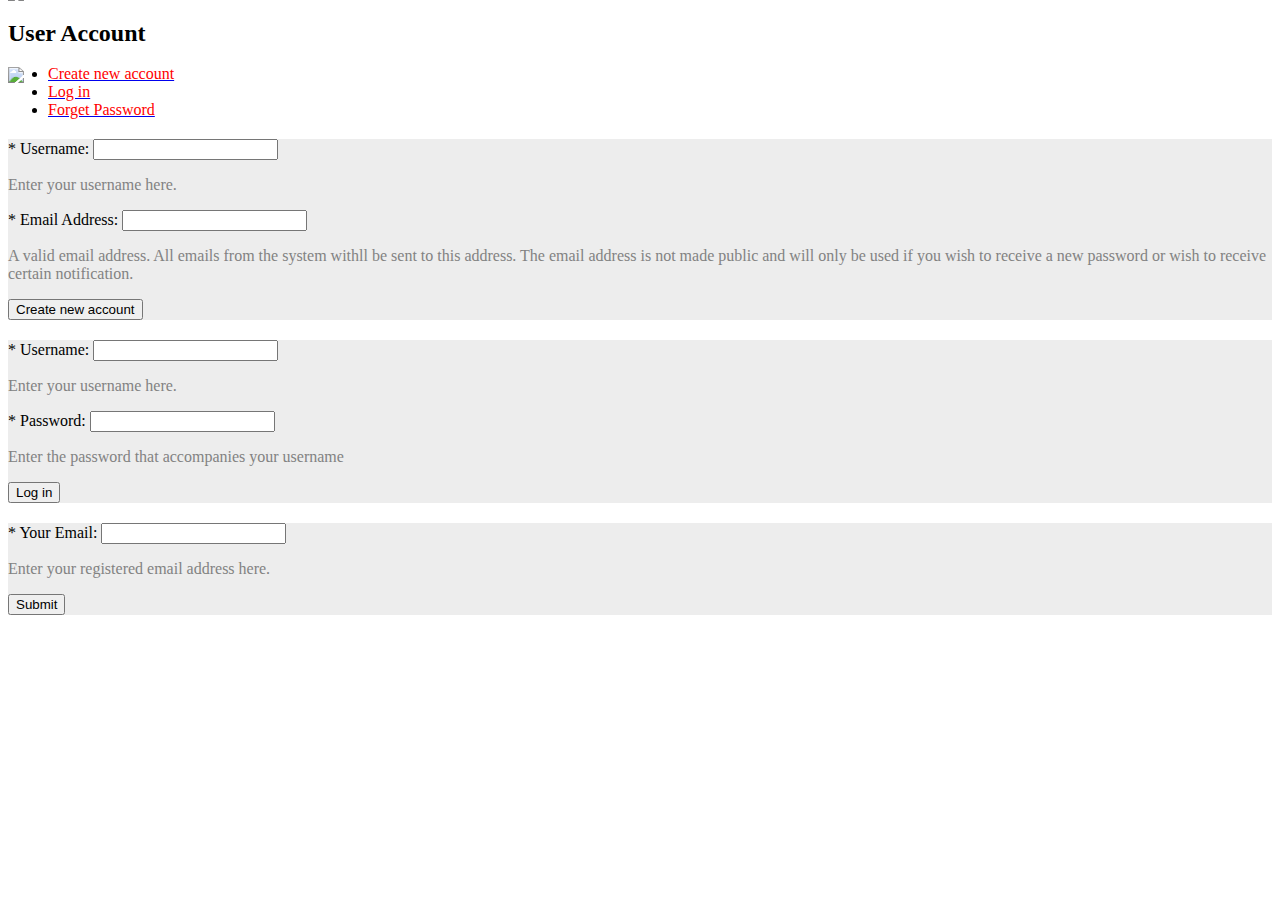
==== src/main/resources/templates/myAccount.html @ e31b93f2 "Segundo commit" ====
<!DOCTYPE html>
<html lang="en" xmlns:th="http://www.w3.org/1000/xhtml">
<head th:replace="common/header :: common-header" />

<body>
	<div th:replace="common/header :: navbar" />

	<div class="container">
		<div class="row" style="margin-bottom: -100px;">
			<div class="col-xs-8">
				<h2 class="section-headline">
					<span>User Account</span>
				</h2>
			</div>
			<div class="col-xs-4">
				<img src="/image/logo.png" class="img-responsive" />
			</div>
		</div>
		<hr
			style="position: absolute; width: 100%; height: 6px; background-color: #333; z-index: -1; margin-top: -80px;" />
		<img class="img-responsive" src="/image/wood.png"
			style="margin-top: -75px;" />

		<div class="row" style="margin-top: 60px;">
			<div class="col-xs-9 col-xs-offset-3">

				<!-- Nav tabs -->
				<ul class="nav nav-tabs">
					<li th:classappend="${classActiveNewAccount}? 'in active'"><a href="#tab-1" data-toggle="tab"><span
							style="color: red;">Create new account</span></a></li>
					<li th:classappend="${classActiveLogin}? 'in active'"><a href="#tab-2" data-toggle="tab"><span
							style="color: red;">Log in</span></a></li>
					<li th:classappend="${classActiveForgePassword}? 'in active'"><a href="#tab-3" data-toggle="tab"><span
							style="color: red;">Forget Password</span></a></li>
				</ul>

				<!-- Tab panels -->
				<div class="tab-content">
				
					<!-- create new user pane -->
					<div class="tab-pane fade" id="tab-1" th:classappend="${classActiveNewAccount}? 'in active'">
						<div class="panel-group">
							<div class="panel panel-default" style="border: none;">
								<div class="panel-body"
									style="background-color: #ededed; margin-top: 20px;">
									<form>
										<div class="form-group">
											<label for="newUsername">* Username: </label> <input
												required="required" type="text" class="form-control"
												id="newUsername" name="username" />
											<p style="color: #828282">Enter your username here.</p>
										</div>

										<div class="form-group">
											<label for="email">* Email Address: </label> <input
												required="required" type="text" class="form-control"
												id="email" name="email" />
											<p style="color: #828282">A valid email address. All
												emails from the system withll be sent to this address. The
												email address is not made public and will only be used if
												you wish to receive a new password or wish to receive
												certain notification.</p>
										</div>
										
										<button type="submit" class="btn btn-primary">Create new account</button>
									</form>
								</div>
							</div>
						</div>
					</div>
					
					<!-- log in -->
					<div class="tab-pane fade" id="tab-2" th:classappend="${classActiveLogin}? 'in active'">
						<div class="panel-group">
							<div class="panel panel-default" style="border: none;">
								<div class="panel-body"
									style="background-color: #ededed; margin-top: 20px;">
									<form>
										<div class="form-group">
											<label for="newUsername">* Username: </label> <input
												required="required" type="text" class="form-control"
												id="newUsername" name="username" />
											<p style="color: #828282">Enter your username here.</p>
										</div>

										<div class="form-group">
											<label for="password">* Password: </label> <input
												required="required" type="password" class="form-control"
												id="password" name="password" />
											<p style="color: #828282">Enter the password that accompanies your username</p>
										</div>
										
										<button type="submit" class="btn btn-primary">Log in</button>
									</form>
								</div>
							</div>
						</div>
					</div>
					
					<!-- forget password -->
					<div class="tab-pane fade" id="tab-3" th:classappend="${classActiveForgePassword}? 'in active'">
						<div class="panel-group">
							<div class="panel panel-default" style="border: none;">
								<div class="panel-body"
									style="background-color: #ededed; margin-top: 20px;">
									<form>
										<div class="form-group">
											<label for="recoverEmail">* Your Email: </label> <input
												required="required" type="text" class="form-control"
												id="recoverEmail" name="email" />
											<p style="color: #828282">Enter your registered email address here.</p>
										</div>

										<button type="submit" class="btn btn-primary">Submit</button>
									</form>
								</div>
							</div>
						</div>
					</div>
				</div>
			</div>
		</div>
	</div>
	<!-- end of container -->


	<div th:replace="common/header :: body-bottom-scripts" />
</body>
</html>
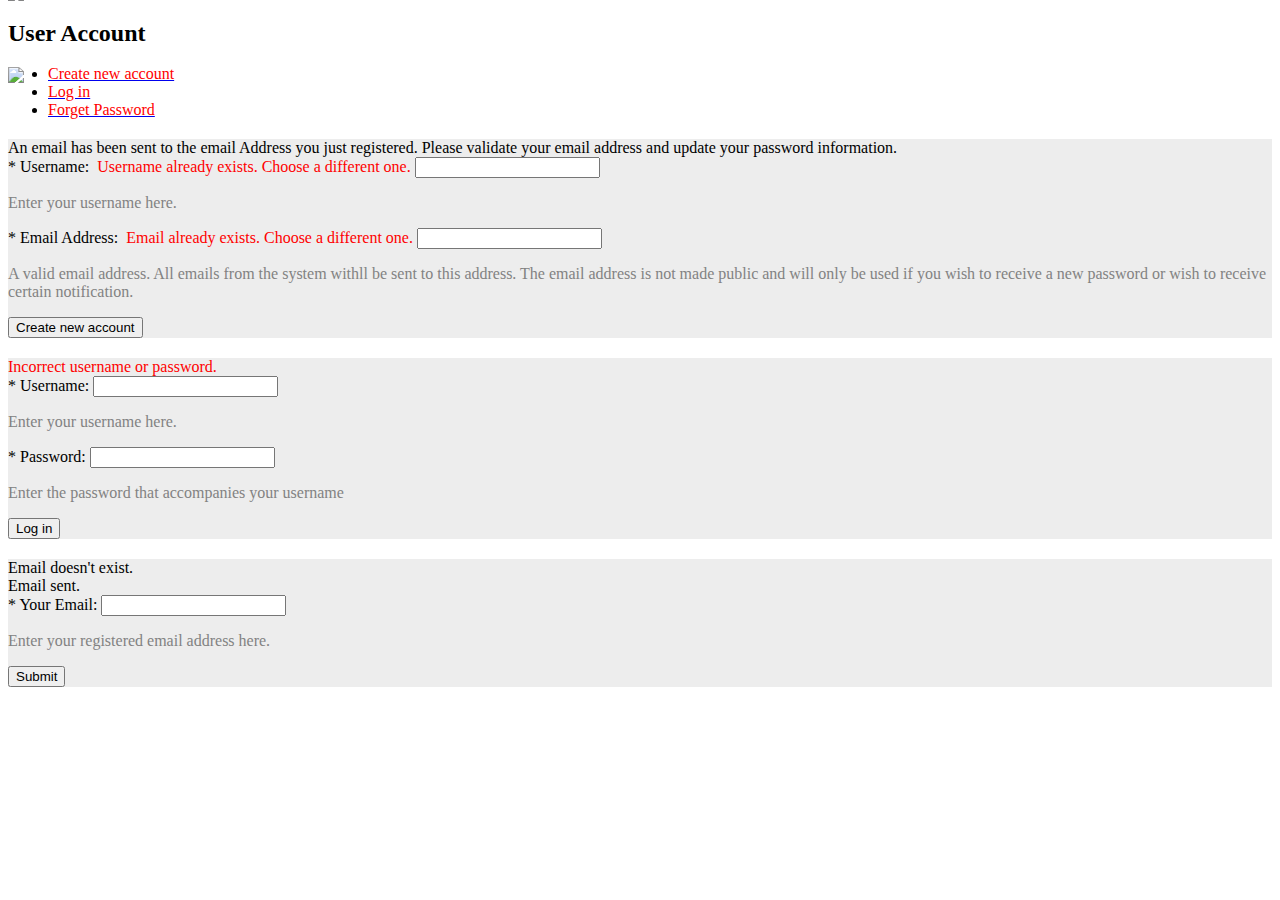
==== commit e2b25615: "Usuarios Finalizado" ====
--- a/src/main/resources/templates/myAccount.html
+++ b/src/main/resources/templates/myAccount.html
@@ -1,5 +1,3 @@
-
-
 <!DOCTYPE html>
 <html lang="en" xmlns:th="http://www.w3.org/1000/xhtml">
 <head th:replace="common/header :: common-header" />
@@ -28,33 +26,45 @@
 
 				<!-- Nav tabs -->
 				<ul class="nav nav-tabs">
-					<li th:classappend="${classActiveNewAccount}? 'in active'"><a href="#tab-1" data-toggle="tab"><span
-							style="color: red;">Create new account</span></a></li>
-					<li th:classappend="${classActiveLogin}? 'in active'"><a href="#tab-2" data-toggle="tab"><span
-							style="color: red;">Log in</span></a></li>
-					<li th:classappend="${classActiveForgePassword}? 'in active'"><a href="#tab-3" data-toggle="tab"><span
-							style="color: red;">Forget Password</span></a></li>
+					<li th:classappend="${classActiveNewAccount}? 'active'"><a
+						href="#tab-1" data-toggle="tab"><span style="color: red;">Create
+								new account</span></a></li>
+					<li th:classappend="${classActiveLogin}? 'active'"><a
+						href="#tab-2" data-toggle="tab"><span style="color: red;">Log
+								in</span></a></li>
+					<li th:classappend="${classActiveForgetPassword}? 'active'"><a
+						href="#tab-3" data-toggle="tab"><span style="color: red;">Forget
+								Password</span></a></li>
 				</ul>
 
 				<!-- Tab panels -->
 				<div class="tab-content">
-				
+
 					<!-- create new user pane -->
-					<div class="tab-pane fade" id="tab-1" th:classappend="${classActiveNewAccount}? 'in active'">
+					<div class="tab-pane fade" id="tab-1"
+						th:classappend="${classActiveNewAccount}? 'in active'">
 						<div class="panel-group">
 							<div class="panel panel-default" style="border: none;">
 								<div class="panel-body"
 									style="background-color: #ededed; margin-top: 20px;">
-									<form>
+									<div class="alert alert-info" th:if="${emailSent}">An
+										email has been sent to the email Address you just registered.
+										Please validate your email address and update your password
+										information.</div>
+									<form th:action="@{/newUser}" method="post">
 										<div class="form-group">
-											<label for="newUsername">* Username: </label> <input
+											<label for="newUsername">* Username: </label>&nbsp;<span
+												style="color: red;" th:if="${usernameExists}">Username
+												already exists. Choose a different one.</span> <input
 												required="required" type="text" class="form-control"
 												id="newUsername" name="username" />
 											<p style="color: #828282">Enter your username here.</p>
 										</div>
 
 										<div class="form-group">
-											<label for="email">* Email Address: </label> <input
+											<label for="email">* Email Address: </label>&nbsp;<span
+												style="color: red;" th:if="${emailExists}">Email
+												already exists. Choose a different one.</span> <input
 												required="required" type="text" class="form-control"
 												id="email" name="email" />
 											<p style="color: #828282">A valid email address. All
@@ -63,21 +73,24 @@
 												you wish to receive a new password or wish to receive
 												certain notification.</p>
 										</div>
-										
-										<button type="submit" class="btn btn-primary">Create new account</button>
+
+										<button type="submit" class="btn btn-primary">Create
+											new account</button>
 									</form>
 								</div>
 							</div>
 						</div>
 					</div>
-					
+
 					<!-- log in -->
-					<div class="tab-pane fade" id="tab-2" th:classappend="${classActiveLogin}? 'in active'">
+					<div class="tab-pane fade" id="tab-2"
+						th:classappend="${classActiveLogin}? 'in active'">
 						<div class="panel-group">
 							<div class="panel panel-default" style="border: none;">
 								<div class="panel-body"
 									style="background-color: #ededed; margin-top: 20px;">
-									<form>
+									<div th:if="${param.error != null}" style="Color: red;">Incorrect username or password.</div>
+									<form th:action="@{login}" method="post">
 										<div class="form-group">
 											<label for="newUsername">* Username: </label> <input
 												required="required" type="text" class="form-control"
@@ -89,28 +102,33 @@
 											<label for="password">* Password: </label> <input
 												required="required" type="password" class="form-control"
 												id="password" name="password" />
-											<p style="color: #828282">Enter the password that accompanies your username</p>
+											<p style="color: #828282">Enter the password that
+												accompanies your username</p>
 										</div>
-										
+
 										<button type="submit" class="btn btn-primary">Log in</button>
 									</form>
 								</div>
 							</div>
 						</div>
 					</div>
-					
+
 					<!-- forget password -->
-					<div class="tab-pane fade" id="tab-3" th:classappend="${classActiveForgePassword}? 'in active'">
+					<div class="tab-pane fade" id="tab-3"
+						th:classappend="${classActiveForgetPassword}? 'in active'">
 						<div class="panel-group">
 							<div class="panel panel-default" style="border: none;">
 								<div class="panel-body"
 									style="background-color: #ededed; margin-top: 20px;">
-									<form>
+									<div th:if="${emailNotExist}" class="alert alert-danger">Email doesn't exist.</div>
+									<div th:if="${forgetPasswordEmailSent}" class="alert alert-success">Email sent.</div>
+									<form th:action="@{/forgetPassword}" method="post">
 										<div class="form-group">
 											<label for="recoverEmail">* Your Email: </label> <input
 												required="required" type="text" class="form-control"
 												id="recoverEmail" name="email" />
-											<p style="color: #828282">Enter your registered email address here.</p>
+											<p style="color: #828282">Enter your registered email
+												address here.</p>
 										</div>
 
 										<button type="submit" class="btn btn-primary">Submit</button>
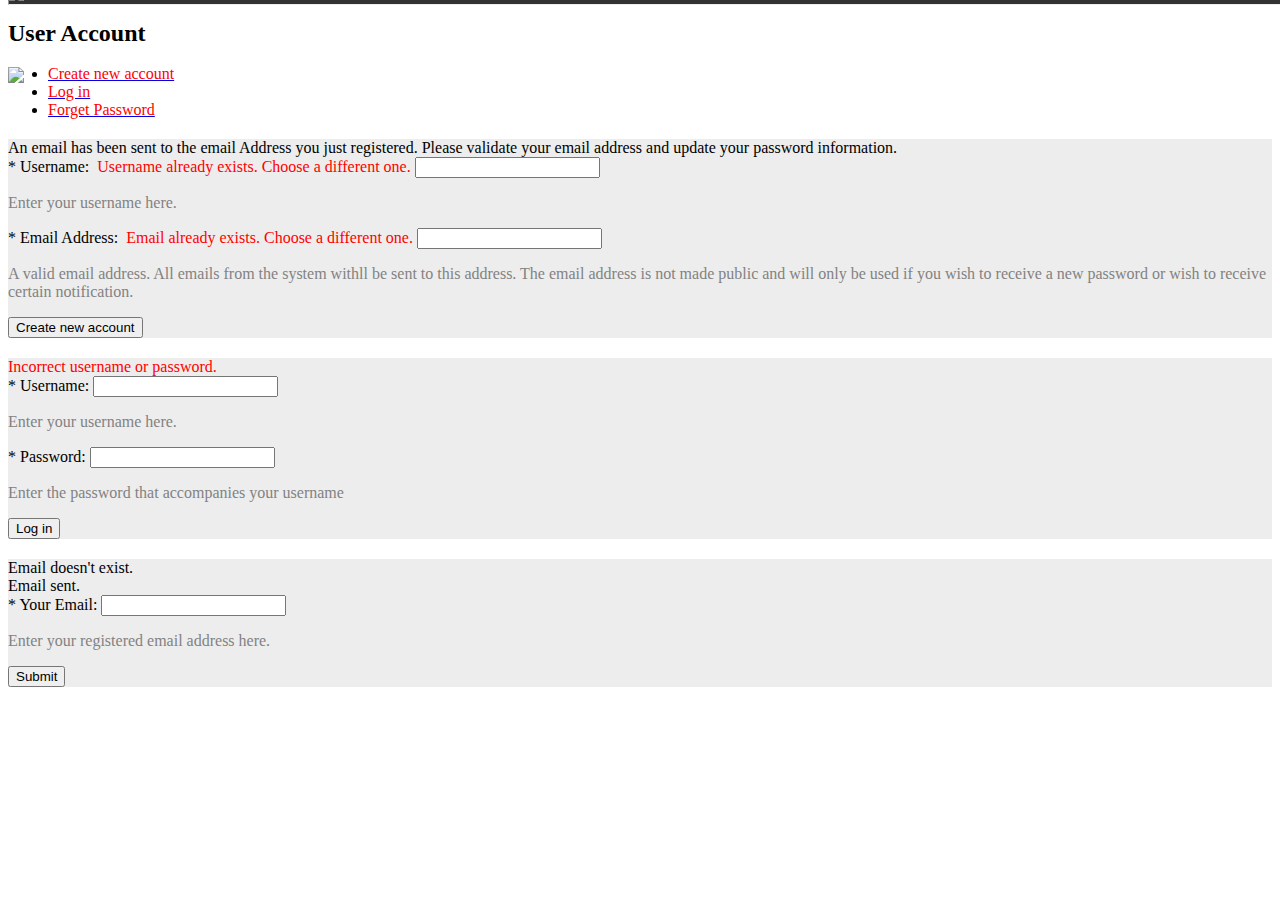
==== commit e4d634db: "update usuarios" ====
--- a/src/main/resources/templates/myAccount.html
+++ b/src/main/resources/templates/myAccount.html
@@ -13,13 +13,14 @@
 				</h2>
 			</div>
 			<div class="col-xs-4">
-				<img src="/image/logo.png" class="img-responsive" />
+				<img src="http://dlc-ltda.cl/img/logo.png" class="img-responsive" />
+				
 			</div>
 		</div>
 		<hr
-			style="position: absolute; width: 100%; height: 6px; background-color: #333; z-index: -1; margin-top: -80px;" />
+			style="position: absolute; width: 100%; height: 6px; background-color: #333; z-index: -1; margin-top: 10px;" />
 		<img class="img-responsive" src="/image/wood.png"
-			style="margin-top: -75px;" />
+			style="margin-top: -45px;" />
 
 		<div class="row" style="margin-top: 60px;">
 			<div class="col-xs-9 col-xs-offset-3">
@@ -142,6 +143,7 @@
 		</div>
 	</div>
 	<!-- end of container -->
+<div th:replace="common/header :: footer"/>
 
 
 	<div th:replace="common/header :: body-bottom-scripts" />
